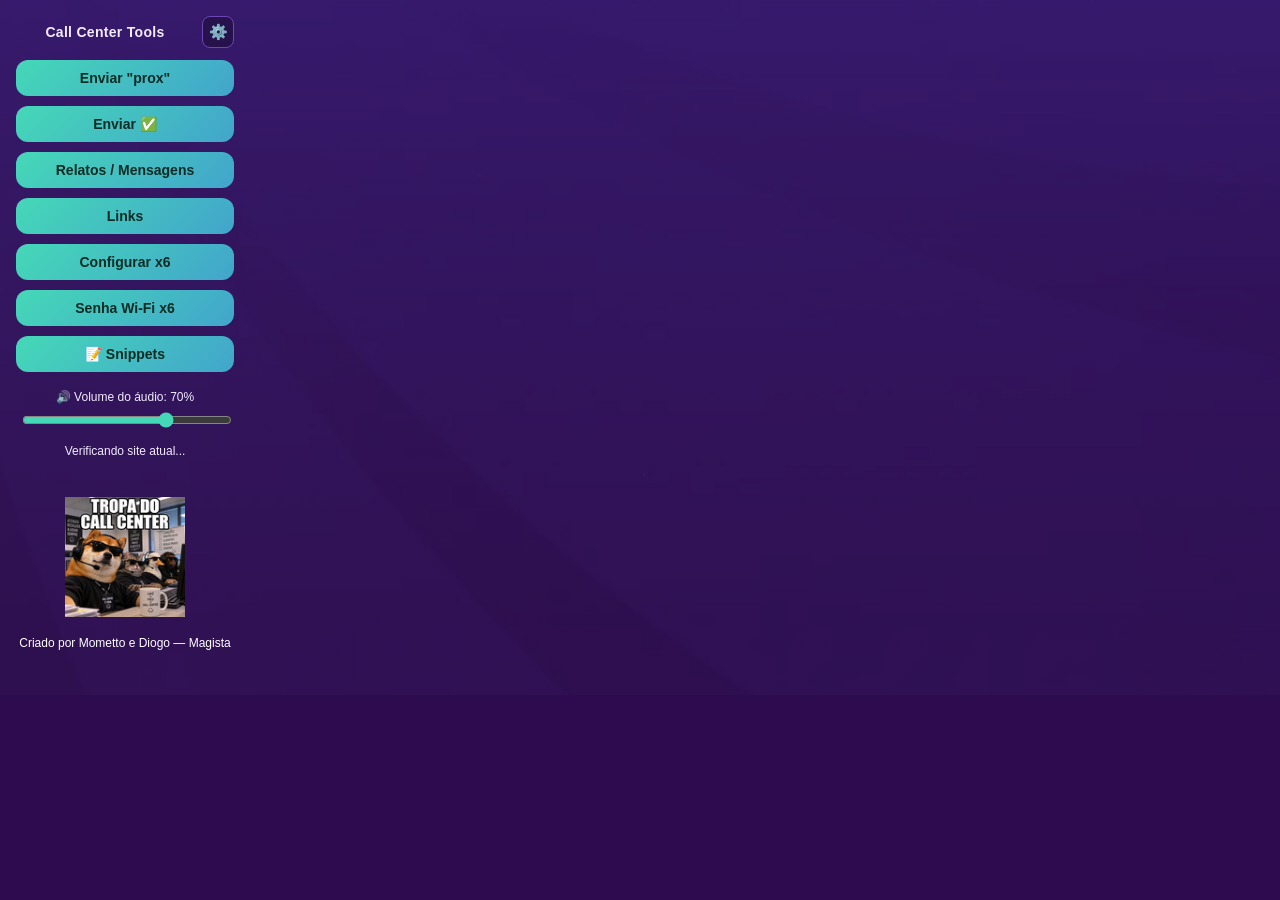
==== popup.html @ 3c9f835d "One commit extension" ====
<!DOCTYPE html>
<html lang="pt-BR">
<head>
<meta charset="UTF-8">
<title>Tropa do Leleo</title>
<link rel="stylesheet" href="styles.css">
<style>
  body{
    margin:0;
    width:250px;
    padding:16px;
    background:
      linear-gradient(rgba(45,11,78,0.78), rgba(45,11,78,0.78)),
      url('assets/background.webp') center center / cover no-repeat,
      var(--bg1);
    font-family: "Segoe UI", Arial, sans-serif;
    color:var(--text);
  }
  h1{
    display:flex;
    align-items:center;
    justify-content:space-between;
    gap:8px;
    font-size:14px;
    margin:0 0 12px;
    text-align:center;
    font-weight:600;
    letter-spacing:.3px;
  }
  h1 .titulo{ flex:1; text-align:center; }
  #btnAbrirConfig{
    width:32px;
    height:32px;
    border-radius:var(--raio-pequeno);
    background:rgba(0,0,0,.28);
    border:1px solid var(--border);
    color:var(--text);
    font-size:15px;
    cursor:pointer;
    margin:0;
    padding:0;
    display:flex;
    align-items:center;
    justify-content:center;
    flex-shrink:0;
  }
  #btnAbrirConfig:hover{ background:var(--accent); color:#08281f; }
  button{
    display:block;
    width:100%;
    padding:10px 12px;
    margin-bottom:10px;
    background:linear-gradient(135deg, var(--btn), var(--btn-hover));
    color:#0c2b23;
    border:none;
    border-radius:var(--raio);
    font-size:14px;
    font-weight:600;
    cursor:pointer;
    transition: filter .15s ease, transform .1s ease;
  }
  button:hover{ filter:brightness(1.08); }
  button:active{ transform: scale(0.98); }
  .volume-box{
    margin-top:2px;
    padding:8px 4px 2px;
  }
  .volume-box label{
    display:block;
    font-size:12px;
    margin-bottom:6px;
    text-align:center;
  }
  #rangeVolume{
    width:100%;
    accent-color:var(--btn);
    cursor:pointer;
  }
  #status{
    font-size:11px;
    text-align:center;
    min-height:14px;
    margin-top:4px;
    opacity:.85;
  }
  /* Cabeçalho das telas internas */
  .cabecalho-tela{
    display:flex;
    align-items:center;
    gap:8px;
    margin-bottom:12px;
    font-size:13px;
    font-weight:600;
  }
  .link-voltar{
    cursor:pointer;
    font-size:14px;
    font-weight:700;
    color:var(--text);
  }
  .link-voltar:hover{ color:var(--accent); }
  /* Tela de configurações */
  .bloco-config{ margin-bottom:14px; }
  .titulo-bloco{
    display:block;
    font-size:12px;
    font-weight:600;
    margin-bottom:8px;
    opacity:.9;
  }
  .modo-cards{ display:flex; gap:6px; }
  .modo-card{
    flex:1;
    margin-bottom:0 !important;
    padding:10px 4px !important;
    background:rgba(0,0,0,.28);
    color:var(--text);
    border:1px solid var(--border);
    border-radius:var(--raio-pequeno);
    font-size:11px;
    font-weight:600;
    display:flex;
    flex-direction:column;
    align-items:center;
    gap:4px;
    transition: background .12s ease, border-color .12s ease;
  }
  .modo-card:hover{ filter:none; background:rgba(255,255,255,.08); }
  .modo-card span{ font-size:10.5px; line-height:1.2; }
  .modo-card.modo-ativo{
    background:var(--accent);
    color:#08281f;
    border-color:var(--accent);
  }
  .modo-dica{
    font-size:10.5px;
    opacity:.75;
    margin-top:6px;
    line-height:1.35;
  }
  .linha-site{
    display:flex;
    align-items:center;
    gap:6px;
    margin-bottom:6px;
  }
  .linha-site .nome-site{
    flex:1;
    font-size:11px;
    white-space:nowrap;
    overflow:hidden;
    text-overflow:ellipsis;
  }
  .linha-site select{
    width:118px;
    padding:5px 4px;
    background:rgba(0,0,0,.28);
    color:var(--text);
    border:1px solid var(--border);
    border-radius:var(--raio-pequeno);
    font-size:10.5px;
    cursor:pointer;
    font-family:inherit;
  }
  .linha-site select:focus{ border-color:var(--accent); }
  footer{
    margin-top:14px;
    text-align:center;
    font-size:10px;
    opacity:.6;
  }
</style>
</head>
<body>
  <h1><span class="titulo">Call Center Tools</span><button id="btnAbrirConfig" type="button" title="Configurações">⚙️</button></h1>

  <!-- ==================== TELA PRINCIPAL ==================== -->
  <div id="tela-principal">
   <button id="btnProx">Enviar "prox"</button>
<button id="btnCheck">Enviar ✅</button>
<button id="btn-menu-relatos-mensagens">Relatos / Mensagens</button>
<button id="btn-menu-links">Links</button>
<button id="btnHuawei">Configurar x6</button>
<button id="btnSenhaWifi">Senha Wi-Fi x6</button>
<button id="btnSnippets">📝 Snippets</button>
<div class="volume-box">
  <label for="rangeVolume">🔊 Volume do áudio: <span id="volumeValor">70%</span></label>
  <input type="range" id="rangeVolume" min="0" max="100" step="5" value="70">
</div>
<div class="volume-box">
  <label id="siteTexto" style="margin-bottom: 4px;">Verificando site atual...</label>
  <button id="btnPermitirSite" class="oculto" style="margin-bottom: 0;">Permitir snippets neste site</button>
  <button id="btnRemoverSite" class="oculto" style="margin-bottom: 0;">Remover snippets deste site</button>
</div>
</div>

  <!-- ==================== TELA DE CONFIGURAÇÕES ==================== -->
  <div id="tela-config" class="oculto">
    <div class="cabecalho-tela">
      <span id="btn-voltar-config" class="link-voltar">⬅ Voltar</span>
      <span>Configurações</span>
    </div>

    <div class="bloco-config">
      <label class="titulo-bloco">Forma de acesso (padrão)</label>
      <div class="modo-cards">
        <button class="modo-card" data-modo="flutuante" type="button">🧩<span>Flutuante</span></button>
        <button class="modo-card" data-modo="lateral" type="button">📐<span>Barra lateral</span></button>
        <button class="modo-card" data-modo="ambos" type="button">🔀<span>Ambos</span></button>
      </div>
      <div id="padraoDica" class="modo-dica"></div>
    </div>

    <div class="bloco-config">
      <label class="titulo-bloco">Forma por site</label>
      <div id="listaModoPorSite"></div>
      <div class="modo-dica">Sites sem regra própria usam o padrão acima. A troca aplica na hora, sem recarregar a página.</div>
    </div>

    <div class="bloco-config">
      <button id="btnResetarPosicao" class="btn-fantasma" type="button" style="margin-bottom:0;">🧭 Restaurar posição do botão</button>
    </div>
  </div>

  <!-- ==================== TELA RELATOS / MENSAGENS ==================== -->
<div id="tela-secundaria" class="oculto">
    <div class="cabecalho-tela">
        <span id="btn-voltar" class="link-voltar">⬅ Voltar</span>
        <span>Escolha a opção:</span>
    </div>
    <button id="btn-relatos">Relatos</button>
    <button id="btn-mensagens">Mensagens</button>
</div>

  <!-- ==================== TELA LINKS ==================== -->
<div id="tela-links" class="oculto">
    <div class="cabecalho-tela">
        <span id="btn-voltar-links" class="link-voltar">⬅ Voltar</span>
        <span>Links:</span>
    </div>
    <div id="lista-links"></div>
</div>

  <div id="status"></div>
<div style="text-align: center; margin: 15px 0;">
    <img src="assets/logo.png" alt="CallCenter Tools" style="max-width: 120px; height: auto;">
</div>
  <div class="footer" style="text-align: center; font-size: 12px; color: #fff;">
    <p>Criado por Mometto e Diogo — Magista</p>
</div>
  <script src="popup.js"></script>
</body>
</html>
---- styles.css ----
/* ==========================================
   Design system compartilhado
   (popup, barra lateral e página de snippets)
   ========================================== */
:root{
  --bg1: #2d0b4e;
  --bg2: #7b2ff7;
  --btn: #45d8b7;
  --btn-hover: #42a5cc;
  --text: #f3ebff;
  --panel: linear-gradient(145deg, #4a2c82, #29154f);
  --border: #6c46b5;
  --accent: #42d3a5;
  --purple: #a88be8;
  --danger: #f87171;
  /* Escala única de cantos: tudo usa o mesmo raio */
  --raio: 12px;
  --raio-pequeno: 8px;
}

*{ box-sizing:border-box; }

/* Classe única para mostrar/esconder (substitui style="display:none" inline) */
.oculto{ display:none !important; }

/* Foco visível padronizado para navegação por teclado */
:focus-visible{
  outline:2px solid var(--accent);
  outline-offset:2px;
}

/* Botão primário compartilhado (verde→ciano) */
.btn-comum{
  display:block;
  width:100%;
  padding:10px 14px;
  margin-bottom:10px;
  background:linear-gradient(135deg, var(--btn), var(--btn-hover));
  color:#0c2b23;
  border:none;
  border-radius:var(--raio);
  font-size:14px;
  font-weight:700;
  cursor:pointer;
  transition: filter .15s ease, transform .1s ease;
}
.btn-comum:hover{ filter:brightness(1.08); }
.btn-comum:active{ transform:scale(0.98); }

/* Botão fantasma (transparente com borda) */
.btn-fantasma{
  background:transparent;
  color:var(--text);
  border:1px solid var(--border);
  border-radius:var(--raio);
  padding:8px 13px;
  font-size:12.5px;
  font-weight:600;
  cursor:pointer;
  transition: all .15s ease;
  white-space:nowrap;
}
.btn-fantasma:hover{
  background:var(--accent);
  color:#08281f;
  border-color:var(--accent);
}
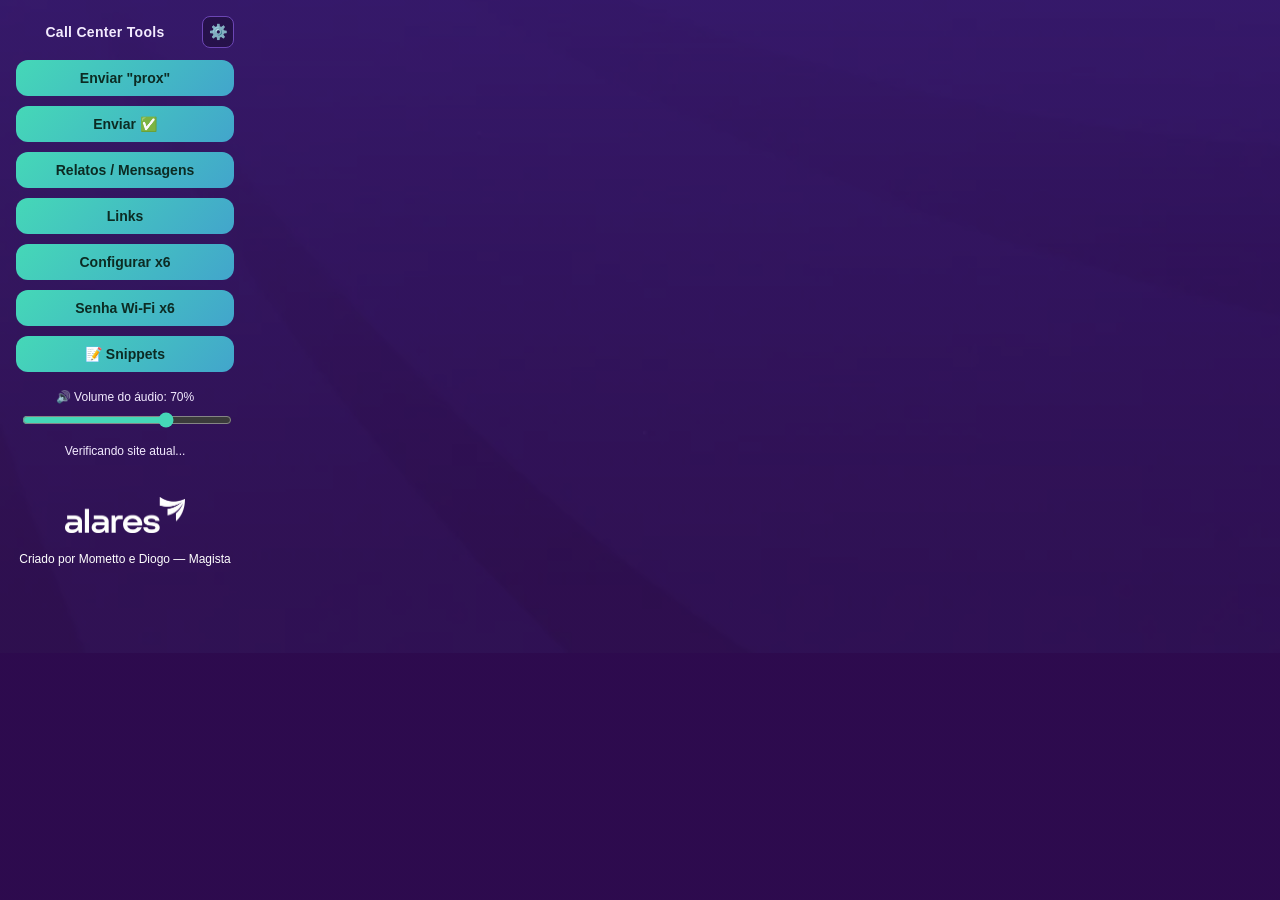
==== commit c2273edd: "v1.19: Modal Senha Wi-Fi X6 via injeção direta, rebranding Alares e ícones novos" ====
--- a/popup.html
+++ b/popup.html
@@ -243,7 +243,7 @@
 
   <div id="status"></div>
 <div style="text-align: center; margin: 15px 0;">
-    <img src="assets/logo.png" alt="CallCenter Tools" style="max-width: 120px; height: auto;">
+    <img src="assets/alares.png" alt="Alares" style="max-width: 120px; height: auto;">
 </div>
   <div class="footer" style="text-align: center; font-size: 12px; color: #fff;">
     <p>Criado por Mometto e Diogo — Magista</p>
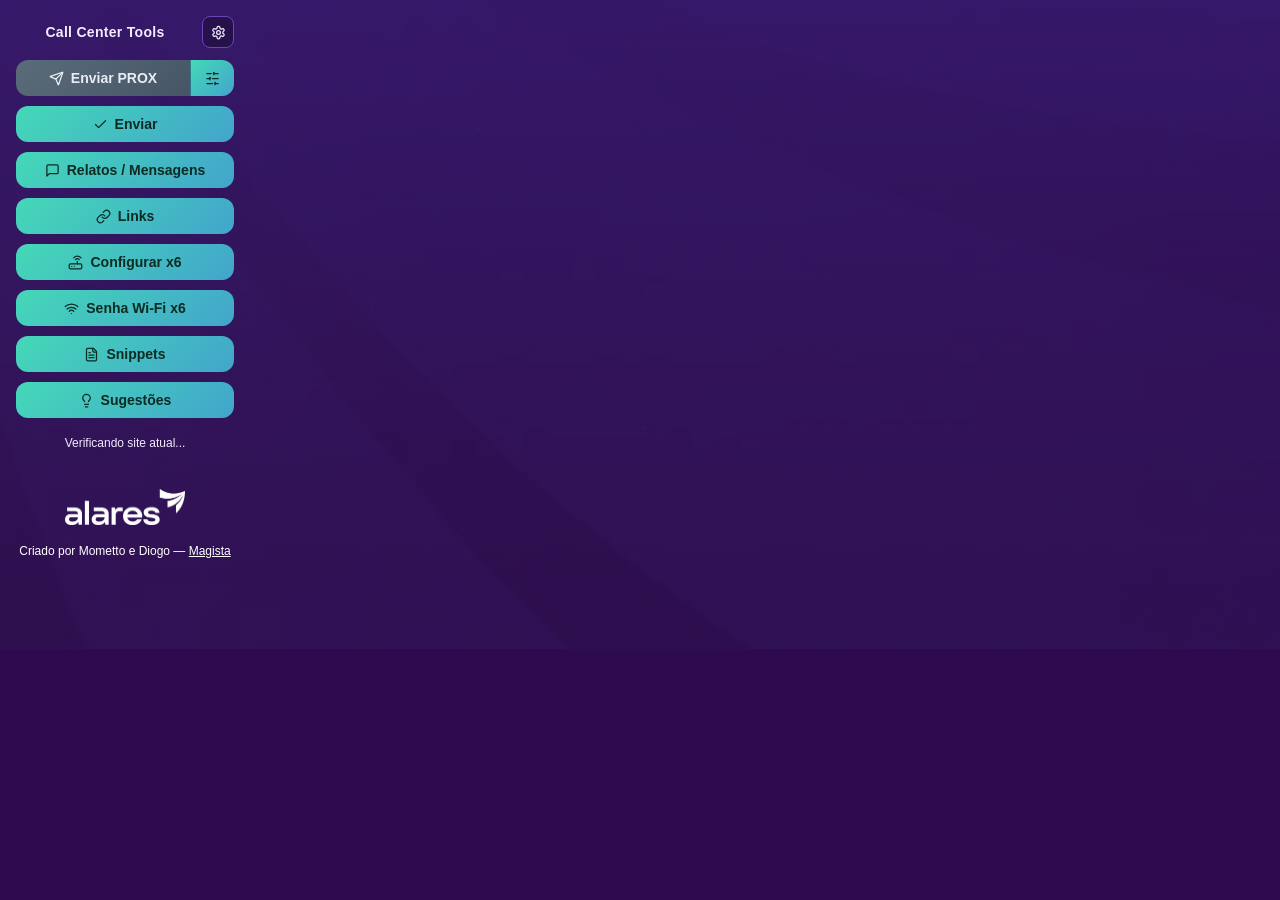
==== commit beabb8dd: "v1.22: reforma de snippets, segurança reforçada" ====
--- a/popup.html
+++ b/popup.html
@@ -45,8 +45,29 @@
     flex-shrink:0;
   }
   #btnAbrirConfig:hover{ background:var(--accent); color:#08281f; }
+  .ico{
+    width:15px;
+    height:15px;
+    flex:0 0 auto;
+    fill:none;
+    stroke:currentColor;
+    stroke-width:2;
+    stroke-linecap:round;
+    stroke-linejoin:round;
+    transition:transform .16s ease;
+  }
+  /* Animações de ícone (mesmas do site: pulse, bounce, fade de entrada) */
+  @keyframes cc-ico-pulse{0%,100%{opacity:1}50%{opacity:.4}}
+  @keyframes cc-ico-bounce{0%,100%{transform:translateY(0)}50%{transform:translateY(-2px)}}
+  @keyframes cc-ent{from{opacity:0;transform:translateY(4px)}to{opacity:1;transform:none}}
+  button:hover .ico{ transform:scale(1.18); }
+  #btnProxEnviar:hover .ico{ animation:cc-ico-bounce .5s ease infinite; }
+  #icoProxOk:not(.oculto){ animation:cc-ico-pulse 2s ease-in-out infinite; }
   button{
-    display:block;
+    display:flex;
+    align-items:center;
+    justify-content:center;
+    gap:7px;
     width:100%;
     padding:10px 12px;
     margin-bottom:10px;
@@ -58,6 +79,7 @@
     font-weight:600;
     cursor:pointer;
     transition: filter .15s ease, transform .1s ease;
+    animation:cc-ent .22s ease both;
   }
   button:hover{ filter:brightness(1.08); }
   button:active{ transform: scale(0.98); }
@@ -93,6 +115,9 @@
     font-weight:600;
   }
   .link-voltar{
+    display:inline-flex;
+    align-items:center;
+    gap:5px;
     cursor:pointer;
     font-size:14px;
     font-weight:700;
@@ -126,6 +151,7 @@
     transition: background .12s ease, border-color .12s ease;
   }
   .modo-card:hover{ filter:none; background:rgba(255,255,255,.08); }
+  .modo-card .ico{ width:16px; height:16px; }
   .modo-card span{ font-size:10.5px; line-height:1.2; }
   .modo-card.modo-ativo{
     background:var(--accent);
@@ -169,24 +195,91 @@
     font-size:10px;
     opacity:.6;
   }
+  /* Botão dividido do PROX (meio a meio: enviar + configuração) */
+  .btn-split{
+    display:flex;
+    width:100%;
+    margin-bottom:10px;
+  }
+  .btn-split button{
+    display:flex;
+    align-items:center;
+    justify-content:center;
+    margin-bottom:0;
+    width:auto;
+    white-space:nowrap;
+    overflow:hidden;
+  }
+  #btnProxEnviar{
+    flex:1;
+    min-width:0;
+    border-radius:var(--raio) 0 0 var(--raio);
+    padding:10px 8px;
+  }
+  #btnProxConfig{
+    width:44px !important;
+    flex-shrink:0;
+    border-radius:0 var(--raio) var(--raio) 0;
+    border-left:1px solid rgba(0,0,0,.3);
+    padding:10px 0;
+    font-size:15px;
+  }
+  #btnProxEnviar[data-conectado="1"]{
+    background:linear-gradient(135deg,#3fb84f,#2c9a3d);
+    color:#06240e;
+  }
+  #btnProxEnviar[data-conectado="0"]{
+    background:linear-gradient(135deg,#5a6b7a,#465666);
+    color:#e7edf2;
+  }
+
+  /* Bloco do som de confirmação (escolha de arquivo) */
+  .som-acoes{ display:flex; gap:6px; }
+  .som-acoes button{ width:auto; flex:1; padding:7px 6px !important; font-size:11.5px !important; margin-bottom:0 !important; }
+  .dica-som{ font-size:10.5px; opacity:.7; margin-top:5px; text-align:center; line-height:1.35; }
 </style>
 </head>
 <body>
-  <h1><span class="titulo">Call Center Tools</span><button id="btnAbrirConfig" type="button" title="Configurações">⚙️</button></h1>
+  <!-- Sprite Lucide (mesmos SVGs do animateicons.in/icons/lucide) — usado via <use> -->
+  <svg width="0" height="0" style="position:absolute" aria-hidden="true"><defs>
+    <symbol id="i-settings" viewBox="0 0 24 24"><path d="M12.22 2h-.44a2 2 0 0 0-2 2v.18a2 2 0 0 1-1 1.73l-.43.25a2 2 0 0 1-2 0l-.15-.08a2 2 0 0 0-2.73.73l-.22.38a2 2 0 0 0 .73 2.73l.15.1a2 2 0 0 1 1 1.72v.51a2 2 0 0 1-1 1.74l-.15.09a2 2 0 0 0-.73 2.73l.22.38a2 2 0 0 0 2.73.73l.15-.08a2 2 0 0 1 2 0l.43.25a2 2 0 0 1 1 1.73V20a2 2 0 0 0 2 2h.44a2 2 0 0 0 2-2v-.18a2 2 0 0 1 1-1.73l.43-.25a2 2 0 0 1 2 0l.15.08a2 2 0 0 0 2.73-.73l.22-.39a2 2 0 0 0-.73-2.73l-.15-.08a2 2 0 0 1-1-1.74v-.5a2 2 0 0 1 1-1.74l.15-.09a2 2 0 0 0 .73-2.73l-.22-.38a2 2 0 0 0-2.73-.73l-.15.08a2 2 0 0 1-2 0l-.43-.25a2 2 0 0 1-1-1.73V4a2 2 0 0 0-2-2z"/><circle cx="12" cy="12" r="3"/></symbol>
+    <symbol id="i-send" viewBox="0 0 24 24"><path d="M14.536 21.686a.5.5 0 0 0 .937-.024l6.5-19a.496.496 0 0 0-.635-.635l-19 6.5a.5.5 0 0 0-.024.937l7.93 3.18a2 2 0 0 1 1.112 1.11z"/><path d="m21.854 2.147-10.94 10.939"/></symbol>
+    <symbol id="i-sliders" viewBox="0 0 24 24"><line x1="21" x2="14" y1="4" y2="4"/><line x1="10" x2="3" y1="4" y2="4"/><line x1="21" x2="12" y1="12" y2="12"/><line x1="8" x2="3" y1="12" y2="12"/><line x1="21" x2="16" y1="20" y2="20"/><line x1="12" x2="3" y1="20" y2="20"/><line x1="14" x2="14" y1="2" y2="6"/><line x1="8" x2="8" y1="10" y2="14"/><line x1="16" x2="16" y1="18" y2="22"/></symbol>
+    <symbol id="i-check" viewBox="0 0 24 24"><path d="M20 6 9 17l-5-5"/></symbol>
+    <symbol id="i-check-circle" viewBox="0 0 24 24"><circle cx="12" cy="12" r="10"/><path d="m9 12 2 2 4-4"/></symbol>
+    <symbol id="i-message" viewBox="0 0 24 24"><path d="M21 15a2 2 0 0 1-2 2H7l-4 4V5a2 2 0 0 1 2-2h14a2 2 0 0 1 2 2z"/></symbol>
+    <symbol id="i-message-circle" viewBox="0 0 24 24"><path d="M7.9 20A9 9 0 1 0 4 16.1L2 22Z"/></symbol>
+    <symbol id="i-link" viewBox="0 0 24 24"><path d="M10 13a5 5 0 0 0 7.54.54l3-3a5 5 0 0 0-7.07-7.07l-1.72 1.71"/><path d="M14 11a5 5 0 0 0-7.54-.54l-3 3a5 5 0 0 0 7.07 7.07l1.71-1.71"/></symbol>
+    <symbol id="i-router" viewBox="0 0 24 24"><rect width="20" height="8" x="2" y="14" rx="2"/><path d="M6.01 18H6"/><path d="M10.01 18H10"/><path d="M15 10v4"/><path d="M17.84 7.17a4 4 0 0 0-5.66 0"/><path d="M20.66 4.34a8 8 0 0 0-11.31 0"/></symbol>
+    <symbol id="i-wifi" viewBox="0 0 24 24"><path d="M12 20h.01"/><path d="M2 8.82a15 15 0 0 1 20 0"/><path d="M5 12.859a10 10 0 0 1 14 0"/><path d="M8.5 16.429a5 5 0 0 1 7 0"/></symbol>
+    <symbol id="i-file" viewBox="0 0 24 24"><path d="M15 2H6a2 2 0 0 0-2 2v16a2 2 0 0 0 2 2h12a2 2 0 0 0 2-2V7Z"/><path d="M14 2v4a2 2 0 0 0 2 2h4"/><path d="M10 9H8"/><path d="M16 13H8"/><path d="M16 17H8"/></symbol>
+    <symbol id="i-volume" viewBox="0 0 24 24"><path d="M11 4.702a.705.705 0 0 0-1.203-.498L6.413 7.587A1.4 1.4 0 0 1 5.416 8H3a1 1 0 0 0-1 1v6a1 1 0 0 0 1 1h2.416a1.4 1.4 0 0 1 .997.413l3.383 3.384A.705.705 0 0 0 11 19.298z"/><path d="M16 9a5 5 0 0 1 0 6"/><path d="M19.364 18.364a9 9 0 0 0 0-12.728"/></symbol>
+    <symbol id="i-arrow-left" viewBox="0 0 24 24"><path d="m12 19-7-7 7-7"/><path d="M19 12H5"/></symbol>
+    <symbol id="i-puzzle" viewBox="0 0 24 24"><path d="M15.39 4.39a1 1 0 0 0 1.68-.474 2.5 2.5 0 1 1 3.014 3.015 1 1 0 0 0-.474 1.68l1.683 1.682a2.414 2.414 0 0 1 0 3.414L19.61 15.39a1 1 0 0 1-1.68-.474 2.5 2.5 0 1 0-3.014 3.015 1 1 0 0 1 .474 1.68l-1.683 1.682a2.414 2.414 0 0 1-3.414 0L8.61 19.61a1 1 0 0 0-1.68.474 2.5 2.5 0 1 1-3.014-3.015 1 1 0 0 0 .474-1.68l-1.683-1.682a2.414 2.414 0 0 1 0-3.414L4.39 8.61a1 1 0 0 1 1.68.474 2.5 2.5 0 1 0 3.014-3.015 1 1 0 0 1-.474-1.68l1.683-1.682a2.414 2.414 0 0 1 3.414 0z"/></symbol>
+    <symbol id="i-panel" viewBox="0 0 24 24"><rect width="18" height="18" x="3" y="3" rx="2"/><path d="M15 3v18"/></symbol>
+    <symbol id="i-grid" viewBox="0 0 24 24"><rect width="7" height="7" x="3" y="3" rx="1"/><rect width="7" height="7" x="14" y="3" rx="1"/><rect width="7" height="7" x="14" y="14" rx="1"/><rect width="7" height="7" x="3" y="14" rx="1"/></symbol>
+    <symbol id="i-crosshair" viewBox="0 0 24 24"><circle cx="12" cy="12" r="10"/><line x1="22" x2="18" y1="12" y2="12"/><line x1="6" x2="2" y1="12" y2="12"/><line x1="12" x2="12" y1="6" y2="2"/><line x1="12" x2="12" y1="22" y2="18"/></symbol>
+    <symbol id="i-clipboard" viewBox="0 0 24 24"><rect width="8" height="4" x="8" y="2" rx="1" ry="1"/><path d="M16 4h2a2 2 0 0 1 2 2v14a2 2 0 0 1-2 2H6a2 2 0 0 1-2-2V6a2 2 0 0 1 2-2h2"/><path d="M12 11h4"/><path d="M12 16h4"/><path d="M8 11h.01"/><path d="M8 16h.01"/></symbol>
+    <symbol id="i-users" viewBox="0 0 24 24"><path d="M16 21v-2a4 4 0 0 0-4-4H6a4 4 0 0 0-4 4v2"/><circle cx="9" cy="7" r="4"/><path d="M22 21v-2a4 4 0 0 0-3-3.87"/><path d="M16 3.13a4 4 0 0 1 0 7.75"/></symbol>
+    <symbol id="i-lightbulb" viewBox="0 0 24 24"><path d="M15 14c.2-1 .7-1.7 1.5-2.5 1-.9 1.5-2.2 1.5-3.5A6 6 0 0 0 6 8c0 1 .2 2.2 1.5 3.5.7.7 1.3 1.5 1.5 2.5"/><path d="M9 18h6"/><path d="M10 22h4"/></symbol>
+    <symbol id="i-music" viewBox="0 0 24 24"><path d="M9 18V5l12-2v13"/><circle cx="6" cy="18" r="3"/><circle cx="18" cy="16" r="3"/></symbol>
+  </defs></svg>
+
+  <h1><span class="titulo">Call Center Tools</span><button id="btnAbrirConfig" type="button" title="Configurações"><svg class="ico" aria-hidden="true"><use href="#i-settings"/></svg></button></h1>
 
   <!-- ==================== TELA PRINCIPAL ==================== -->
   <div id="tela-principal">
-   <button id="btnProx">Enviar "prox"</button>
-<button id="btnCheck">Enviar ✅</button>
-<button id="btn-menu-relatos-mensagens">Relatos / Mensagens</button>
-<button id="btn-menu-links">Links</button>
-<button id="btnHuawei">Configurar x6</button>
-<button id="btnSenhaWifi">Senha Wi-Fi x6</button>
-<button id="btnSnippets">📝 Snippets</button>
-<div class="volume-box">
-  <label for="rangeVolume">🔊 Volume do áudio: <span id="volumeValor">70%</span></label>
-  <input type="range" id="rangeVolume" min="0" max="100" step="5" value="70">
-</div>
+   <div class="btn-split" id="btnProxSplit">
+     <button id="btnProxEnviar" type="button" data-conectado="0" title="Enviar PROX no grupo do WhatsApp"><svg class="ico" aria-hidden="true"><use href="#i-send"/></svg><span id="lblProxEnviar">Enviar PROX</span><svg class="ico oculto" id="icoProxOk" aria-hidden="true"><use href="#i-check"/></svg></button>
+     <button id="btnProxConfig" type="button" title="Configurar o PROX (conexão e grupo)"><svg class="ico" aria-hidden="true"><use href="#i-sliders"/></svg></button>
+    </div>
+  <button id="btnCheck"><svg class="ico" aria-hidden="true"><use href="#i-check"/></svg>Enviar</button>
+<button id="btn-menu-relatos-mensagens"><svg class="ico" aria-hidden="true"><use href="#i-message"/></svg>Relatos / Mensagens</button>
+<button id="btn-menu-links"><svg class="ico" aria-hidden="true"><use href="#i-link"/></svg>Links</button>
+<button id="btnHuawei"><svg class="ico" aria-hidden="true"><use href="#i-router"/></svg>Configurar x6</button>
+<button id="btnSenhaWifi"><svg class="ico" aria-hidden="true"><use href="#i-wifi"/></svg>Senha Wi-Fi x6</button>
+<button id="btnSnippets"><svg class="ico" aria-hidden="true"><use href="#i-file"/></svg>Snippets</button>
+<button id="btnSugestoes"><svg class="ico" aria-hidden="true"><use href="#i-lightbulb"/></svg>Sugestões</button>
 <div class="volume-box">
   <label id="siteTexto" style="margin-bottom: 4px;">Verificando site atual...</label>
   <button id="btnPermitirSite" class="oculto" style="margin-bottom: 0;">Permitir snippets neste site</button>
@@ -197,18 +290,36 @@
   <!-- ==================== TELA DE CONFIGURAÇÕES ==================== -->
   <div id="tela-config" class="oculto">
     <div class="cabecalho-tela">
-      <span id="btn-voltar-config" class="link-voltar">⬅ Voltar</span>
+      <span id="btn-voltar-config" class="link-voltar"><svg class="ico" aria-hidden="true"><use href="#i-arrow-left"/></svg>Voltar</span>
       <span>Configurações</span>
     </div>
 
     <div class="bloco-config">
       <label class="titulo-bloco">Forma de acesso (padrão)</label>
       <div class="modo-cards">
-        <button class="modo-card" data-modo="flutuante" type="button">🧩<span>Flutuante</span></button>
-        <button class="modo-card" data-modo="lateral" type="button">📐<span>Barra lateral</span></button>
-        <button class="modo-card" data-modo="ambos" type="button">🔀<span>Ambos</span></button>
+        <button class="modo-card" data-modo="flutuante" type="button"><svg class="ico" aria-hidden="true"><use href="#i-puzzle"/></svg><span>Flutuante</span></button>
+        <button class="modo-card" data-modo="lateral" type="button"><svg class="ico" aria-hidden="true"><use href="#i-panel"/></svg><span>Barra lateral</span></button>
+        <button class="modo-card" data-modo="ambos" type="button"><svg class="ico" aria-hidden="true"><use href="#i-grid"/></svg><span>Ambos</span></button>
       </div>
       <div id="padraoDica" class="modo-dica"></div>
+    </div>
+
+    <div class="bloco-config">
+      <label class="titulo-bloco">Volume e som</label>
+      <div class="volume-box">
+        <label for="rangeVolume" title="Volume dos áudios dos snippets e do som de confirmação quando um comando é usado no chat"><svg class="ico" aria-hidden="true" style="vertical-align:-2px"><use href="#i-volume"/></svg> Volume dos sons: <span id="volumeValor">70%</span></label>
+        <input type="range" id="rangeVolume" min="0" max="100" step="5" value="70">
+      </div>
+      <div class="volume-box">
+        <label id="somLabel" title="Som tocado quando um comando é usado no chat — o padrão é um 'ding' gerado na hora; você pode escolher o seu arquivo"><svg class="ico" aria-hidden="true" style="vertical-align:-2px"><use href="#i-music"/></svg> Som de confirmação: <span id="somValor">padrão</span></label>
+        <div class="som-acoes">
+          <button id="btnEscolherSom" type="button" title="Escolher um arquivo de som (MP3, WAV ou OGG) guardado só neste navegador">Trocar…</button>
+          <button id="btnOuvirSom" type="button" title="Ouvir o som atual no volume escolhido">Ouvir</button>
+          <button id="btnSomPadrao" type="button" class="oculto" title="Voltar para o som padrão da extensão">Padrão</button>
+        </div>
+        <input type="file" id="inputSom" accept="audio/*,.mp3,.wav,.ogg,.m4a,.aac,.webm" style="display:none;">
+        <div class="dica-som">MP3, WAV ou OGG até 500 KB — guardado só neste navegador, nunca sai dele.</div>
+      </div>
     </div>
 
     <div class="bloco-config">
@@ -218,14 +329,14 @@
     </div>
 
     <div class="bloco-config">
-      <button id="btnResetarPosicao" class="btn-fantasma" type="button" style="margin-bottom:0;">🧭 Restaurar posição do botão</button>
+      <button id="btnResetarPosicao" class="btn-fantasma" type="button" style="margin-bottom:0;"><svg class="ico" aria-hidden="true"><use href="#i-crosshair"/></svg>Restaurar posição do botão</button>
     </div>
   </div>
 
   <!-- ==================== TELA RELATOS / MENSAGENS ==================== -->
 <div id="tela-secundaria" class="oculto">
     <div class="cabecalho-tela">
-        <span id="btn-voltar" class="link-voltar">⬅ Voltar</span>
+        <span id="btn-voltar" class="link-voltar"><svg class="ico" aria-hidden="true"><use href="#i-arrow-left"/></svg>Voltar</span>
         <span>Escolha a opção:</span>
     </div>
     <button id="btn-relatos">Relatos</button>
@@ -235,7 +346,7 @@
   <!-- ==================== TELA LINKS ==================== -->
 <div id="tela-links" class="oculto">
     <div class="cabecalho-tela">
-        <span id="btn-voltar-links" class="link-voltar">⬅ Voltar</span>
+        <span id="btn-voltar-links" class="link-voltar"><svg class="ico" aria-hidden="true"><use href="#i-arrow-left"/></svg>Voltar</span>
         <span>Links:</span>
     </div>
     <div id="lista-links"></div>
@@ -243,10 +354,12 @@
 
   <div id="status"></div>
 <div style="text-align: center; margin: 15px 0;">
-    <img src="assets/alares.png" alt="Alares" style="max-width: 120px; height: auto;">
+    <a href="https://www.alaresinternet.com.br/" target="_blank" rel="noopener noreferrer" title="Acessar o site da Alares">
+      <img src="assets/alares.png" alt="Alares" style="max-width: 120px; height: auto;">
+    </a>
 </div>
   <div class="footer" style="text-align: center; font-size: 12px; color: #fff;">
-    <p>Criado por Mometto e Diogo — Magista</p>
+    <p>Criado por Mometto e Diogo — <a href="https://www.magista.dev/" target="_blank" rel="noopener noreferrer" style="color:#fff;">Magista</a></p>
 </div>
   <script src="popup.js"></script>
 </body>
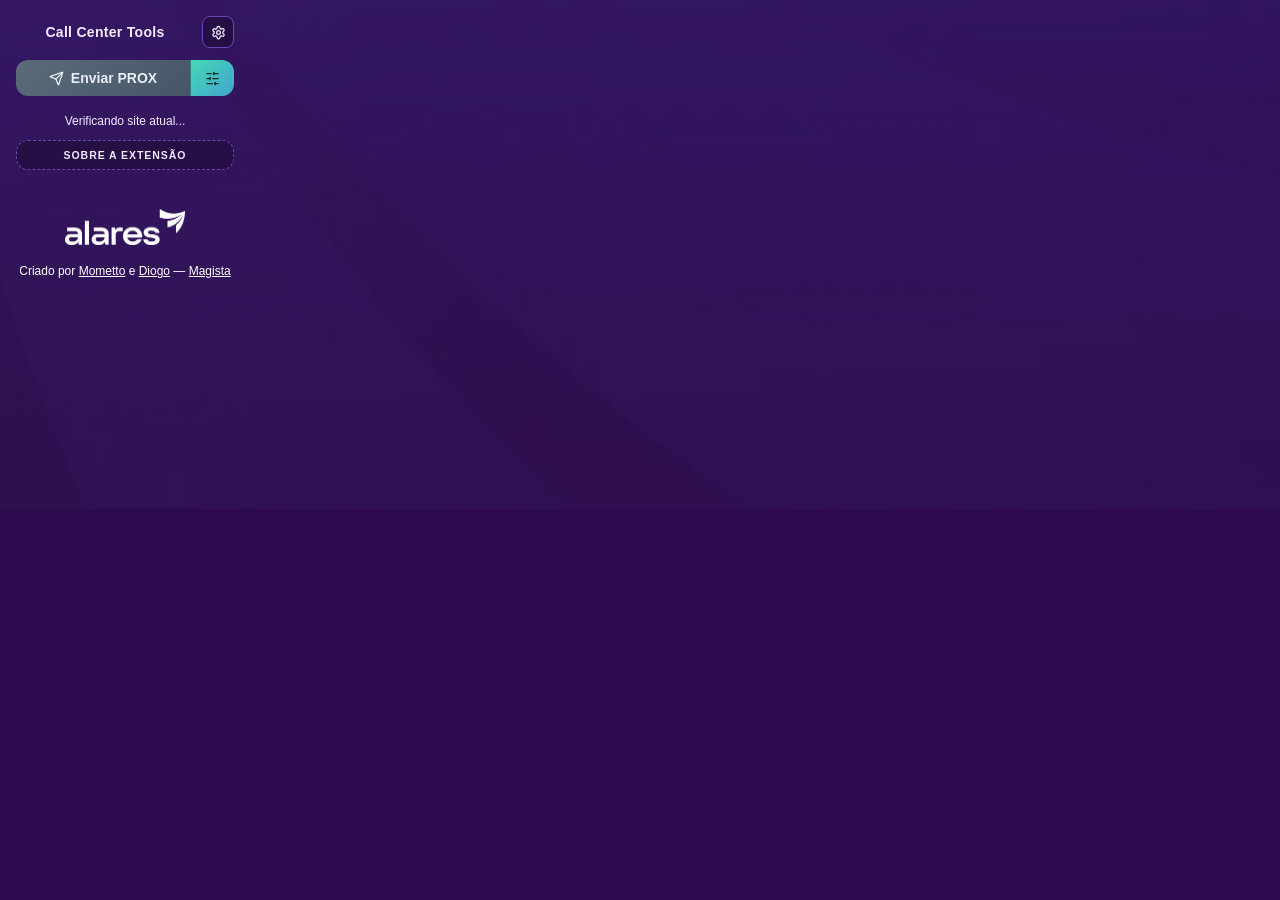
==== commit a33c19b1: "v1.25: site institucional, personalização em modal e botão Sobre na popup" ====
--- a/popup.html
+++ b/popup.html
@@ -83,6 +83,17 @@
   }
   button:hover{ filter:brightness(1.08); }
   button:active{ transform: scale(0.98); }
+  .btn-sobre{
+    display:flex;align-items:center;justify-content:center;
+    width:100%;margin:6px 0 10px;padding:8px 12px;
+    background:rgba(0,0,0,.26);color:var(--text);
+    border:1px dashed var(--border);border-radius:var(--raio);
+    font-size:10.5px;font-weight:700;letter-spacing:.09em;text-transform:uppercase;
+    text-align:center;text-decoration:none;
+    transition:background .15s ease,color .15s ease,border-color .15s ease;
+    animation:cc-ent .22s ease both;
+  }
+  .btn-sobre:hover{ background:var(--accent);color:#08281f;border-color:var(--accent);text-decoration:none; }
   .volume-box{
     margin-top:2px;
     padding:8px 4px 2px;
@@ -237,6 +248,111 @@
   .som-acoes{ display:flex; gap:6px; }
   .som-acoes button{ width:auto; flex:1; padding:7px 6px !important; font-size:11.5px !important; margin-bottom:0 !important; }
   .dica-som{ font-size:10.5px; opacity:.7; margin-top:5px; text-align:center; line-height:1.35; }
+
+  /* ---------- Painel admin: portão de senha ---------- */
+  .gate-box{
+    display:flex; flex-direction:column; align-items:center; gap:8px;
+    padding:14px 10px; background:rgba(0,0,0,.28);
+    border:1px solid var(--border); border-radius:var(--raio-pequeno);
+  }
+  .gate-ico{ width:22px; height:22px; opacity:.8; }
+  .gate-texto{ margin:0; font-size:11.5px; text-align:center; opacity:.85; line-height:1.4; }
+  #admin-senha{
+    width:100%; box-sizing:border-box; padding:8px 10px;
+    background:rgba(0,0,0,.35); color:var(--text);
+    border:1px solid var(--border); border-radius:var(--raio-pequeno);
+    font-size:13px; font-family:inherit;
+  }
+  #admin-senha:focus{ outline:none; border-color:var(--accent); }
+  #btn-admin-entrar{ margin-bottom:0; }
+  .gate-erro{ margin:0; font-size:11px; color:#ff8f8f; text-align:center; }
+
+  /* ---------- Painel admin: linhas de botões ---------- */
+  .admin-item{
+    background:rgba(0,0,0,.22); border:1px solid var(--border);
+    border-radius:var(--raio-pequeno); padding:6px 8px; margin-bottom:8px;
+  }
+  .admin-linha-topo{ display:flex; align-items:center; gap:5px; }
+  .admin-ico-btn{
+    width:26px; height:26px; min-width:26px; padding:0 !important; margin:0 !important;
+    background:rgba(0,0,0,.3); color:var(--text); border:1px solid var(--border);
+    border-radius:6px; display:flex; align-items:center; justify-content:center;
+    animation:none !important;
+  }
+  .admin-ico-btn:hover{ background:var(--accent); color:#08281f; filter:none; }
+  .admin-ico-btn .ico{ width:13px; height:13px; }
+  .admin-ico-btn[disabled]{ opacity:.35; cursor:default; }
+  .admin-ico-btn[disabled]:hover{ background:rgba(0,0,0,.3); color:var(--text); }
+  .admin-nome{ flex:1; min-width:0; font-size:12px; font-weight:600; white-space:nowrap; overflow:hidden; text-overflow:ellipsis; }
+  .admin-tipo{ font-size:9.5px; opacity:.65; text-transform:uppercase; letter-spacing:.4px; }
+  .admin-oculto .admin-nome, .admin-oculto .admin-ico-prev{ opacity:.4; }
+  .admin-ico-prev{ width:15px; height:15px; flex:0 0 auto; fill:none; stroke:currentColor; stroke-width:2; stroke-linecap:round; stroke-linejoin:round; }
+
+  /* Formulário de edição de um botão */
+  .admin-form{ margin-top:8px; padding-top:8px; border-top:1px dashed var(--border); display:flex; flex-direction:column; gap:6px; }
+  .admin-campo{ display:flex; flex-direction:column; gap:3px; }
+  .admin-campo label{ font-size:10px; opacity:.75; }
+  .admin-campo input, .admin-campo select{
+    width:100%; box-sizing:border-box; padding:5px 6px;
+    background:rgba(0,0,0,.35); color:var(--text);
+    border:1px solid var(--border); border-radius:6px;
+    font-size:11.5px; font-family:inherit;
+  }
+  .admin-campo input:focus, .admin-campo select:focus{ outline:none; border-color:var(--accent); }
+  .admin-item-link{
+    display:flex; align-items:center; gap:4px; margin-bottom:4px;
+    background:rgba(0,0,0,.25); border:1px solid var(--border);
+    border-radius:6px; padding:3px 4px;
+  }
+  .admin-item-link input{ flex:1; min-width:0; padding:3px 5px; background:rgba(0,0,0,.35); color:var(--text); border:1px solid var(--border); border-radius:4px; font-size:11px; font-family:inherit; }
+  .admin-item-link input.admin-inp-url{ flex:1.4; }
+  .admin-item-link .admin-ico-btn{ width:22px; height:22px; min-width:22px; }
+  .admin-add-item{ margin-bottom:0 !important; padding:5px 8px !important; font-size:11px !important; background:rgba(0,0,0,.3) !important; color:var(--text) !important; border:1px dashed var(--border) !important; }
+  .admin-rodape{ display:flex; gap:6px; margin-top:10px; }
+  .admin-rodape button{ flex:1; padding:7px 4px !important; font-size:11px !important; }
+
+  /* ---------- Modal do admin (personalização) ---------- */
+  .modal-overlay{
+    position:fixed; inset:0; z-index:60;
+    display:flex; align-items:center; justify-content:center;
+    padding:12px;
+    background:rgba(10,4,22,.74);
+    backdrop-filter:blur(3px);
+    -webkit-backdrop-filter:blur(3px);
+    animation:cc-modal-fade .18s ease both;
+  }
+  .modal-caixa{
+    display:flex; flex-direction:column;
+    width:100%; max-width:330px; max-height:calc(100vh - 24px);
+    background:var(--panel);
+    border:1px solid var(--border);
+    border-radius:var(--raio);
+    box-shadow:0 18px 44px rgba(0,0,0,.55);
+    overflow:hidden;
+    animation:cc-modal-sobe .22s ease both;
+  }
+  .modal-topo{
+    display:flex; align-items:center; gap:8px;
+    padding:10px 12px;
+    background:rgba(0,0,0,.22);
+    border-bottom:1px solid var(--border);
+    font-size:13px; font-weight:700;
+  }
+  .modal-topo .ico{ width:15px; height:15px; opacity:.9; }
+  #modal-admin-titulo{ flex:1; min-width:0; white-space:nowrap; overflow:hidden; text-overflow:ellipsis; }
+  .modal-x{
+    width:26px; height:26px; min-width:26px; padding:0 !important; margin:0 !important;
+    background:rgba(0,0,0,.3); color:var(--text); border:1px solid var(--border);
+    border-radius:var(--raio-pequeno); cursor:pointer;
+    display:flex; align-items:center; justify-content:center;
+    animation:none !important;
+    transition:background .15s ease, color .15s ease, border-color .15s ease;
+  }
+  .modal-x:hover{ background:var(--accent); color:#08281f; border-color:var(--accent); filter:none; }
+  .modal-x .ico{ width:13px; height:13px; }
+  .modal-corpo{ padding:12px; overflow-y:auto; }
+  @keyframes cc-modal-fade{ from{opacity:0} to{opacity:1} }
+  @keyframes cc-modal-sobe{ from{opacity:0; transform:translateY(10px) scale(.98)} to{opacity:1; transform:none} }
 </style>
 </head>
 <body>
@@ -258,11 +374,20 @@
     <symbol id="i-puzzle" viewBox="0 0 24 24"><path d="M15.39 4.39a1 1 0 0 0 1.68-.474 2.5 2.5 0 1 1 3.014 3.015 1 1 0 0 0-.474 1.68l1.683 1.682a2.414 2.414 0 0 1 0 3.414L19.61 15.39a1 1 0 0 1-1.68-.474 2.5 2.5 0 1 0-3.014 3.015 1 1 0 0 1 .474 1.68l-1.683 1.682a2.414 2.414 0 0 1-3.414 0L8.61 19.61a1 1 0 0 0-1.68.474 2.5 2.5 0 1 1-3.014-3.015 1 1 0 0 0 .474-1.68l-1.683-1.682a2.414 2.414 0 0 1 0-3.414L4.39 8.61a1 1 0 0 1 1.68.474 2.5 2.5 0 1 0 3.014-3.015 1 1 0 0 1-.474-1.68l1.683-1.682a2.414 2.414 0 0 1 3.414 0z"/></symbol>
     <symbol id="i-panel" viewBox="0 0 24 24"><rect width="18" height="18" x="3" y="3" rx="2"/><path d="M15 3v18"/></symbol>
     <symbol id="i-grid" viewBox="0 0 24 24"><rect width="7" height="7" x="3" y="3" rx="1"/><rect width="7" height="7" x="14" y="3" rx="1"/><rect width="7" height="7" x="14" y="14" rx="1"/><rect width="7" height="7" x="3" y="14" rx="1"/></symbol>
+    <symbol id="i-eye-off" viewBox="0 0 24 24"><path d="M10.733 5.076a10.744 10.744 0 0 1 11.205 6.575 1 1 0 0 1 0 .696 10.747 10.747 0 0 1-1.444 2.49"/><path d="M14.084 14.158a3 3 0 0 1-4.242-4.242"/><path d="M17.479 17.499a10.75 10.75 0 0 1-15.417-5.151 1 1 0 0 1 0-.696 10.75 10.75 0 0 1 4.446-5.143"/><path d="m2 2 20 20"/></symbol>
     <symbol id="i-crosshair" viewBox="0 0 24 24"><circle cx="12" cy="12" r="10"/><line x1="22" x2="18" y1="12" y2="12"/><line x1="6" x2="2" y1="12" y2="12"/><line x1="12" x2="12" y1="6" y2="2"/><line x1="12" x2="12" y1="22" y2="18"/></symbol>
     <symbol id="i-clipboard" viewBox="0 0 24 24"><rect width="8" height="4" x="8" y="2" rx="1" ry="1"/><path d="M16 4h2a2 2 0 0 1 2 2v14a2 2 0 0 1-2 2H6a2 2 0 0 1-2-2V6a2 2 0 0 1 2-2h2"/><path d="M12 11h4"/><path d="M12 16h4"/><path d="M8 11h.01"/><path d="M8 16h.01"/></symbol>
     <symbol id="i-users" viewBox="0 0 24 24"><path d="M16 21v-2a4 4 0 0 0-4-4H6a4 4 0 0 0-4 4v2"/><circle cx="9" cy="7" r="4"/><path d="M22 21v-2a4 4 0 0 0-3-3.87"/><path d="M16 3.13a4 4 0 0 1 0 7.75"/></symbol>
     <symbol id="i-lightbulb" viewBox="0 0 24 24"><path d="M15 14c.2-1 .7-1.7 1.5-2.5 1-.9 1.5-2.2 1.5-3.5A6 6 0 0 0 6 8c0 1 .2 2.2 1.5 3.5.7.7 1.3 1.5 1.5 2.5"/><path d="M9 18h6"/><path d="M10 22h4"/></symbol>
     <symbol id="i-music" viewBox="0 0 24 24"><path d="M9 18V5l12-2v13"/><circle cx="6" cy="18" r="3"/><circle cx="18" cy="16" r="3"/></symbol>
+    <symbol id="i-eye" viewBox="0 0 24 24"><path d="M2.062 12.348a1 1 0 0 1 0-.696 10.75 10.75 0 0 1 19.876 0 1 1 0 0 1 0 .696 10.75 10.75 0 0 1-19.876 0"/><circle cx="12" cy="12" r="3"/></symbol>
+    <symbol id="i-pencil" viewBox="0 0 24 24"><path d="M21.174 6.812a1 1 0 0 0-3.986-3.987L3.842 16.174a2 2 0 0 0-.5.83l-1.321 4.352a.5.5 0 0 0 .623.622l4.353-1.32a2 2 0 0 0 .83-.497z"/><path d="m15 5 4 4"/></symbol>
+    <symbol id="i-trash" viewBox="0 0 24 24"><path d="M3 6h18"/><path d="M19 6v14c0 1-1 2-2 2H7c-1 0-2-1-2-2V6"/><path d="M8 6V4c0-1 1-2 2-2h4c1 0 2 1 2 2v2"/><line x1="10" x2="10" y1="11" y2="17"/><line x1="14" x2="14" y1="11" y2="17"/></symbol>
+    <symbol id="i-cima" viewBox="0 0 24 24"><path d="m5 12 7-7 7 7"/><path d="M12 19V5"/></symbol>
+    <symbol id="i-baixo" viewBox="0 0 24 24"><path d="M12 5v14"/><path d="m19 12-7 7-7-7"/></symbol>
+    <symbol id="i-plus" viewBox="0 0 24 24"><path d="M5 12h14"/><path d="M12 5v14"/></symbol>
+    <symbol id="i-lock" viewBox="0 0 24 24"><rect width="18" height="11" x="3" y="11" rx="2" ry="2"/><path d="M7 11V7a5 5 0 0 1 10 0v4"/></symbol>
+    <symbol id="i-x" viewBox="0 0 24 24"><path d="M18 6 6 18"/><path d="m6 6 12 12"/></symbol>
   </defs></svg>
 
   <h1><span class="titulo">Call Center Tools</span><button id="btnAbrirConfig" type="button" title="Configurações"><svg class="ico" aria-hidden="true"><use href="#i-settings"/></svg></button></h1>
@@ -273,18 +398,15 @@
      <button id="btnProxEnviar" type="button" data-conectado="0" title="Enviar PROX no grupo do WhatsApp"><svg class="ico" aria-hidden="true"><use href="#i-send"/></svg><span id="lblProxEnviar">Enviar PROX</span><svg class="ico oculto" id="icoProxOk" aria-hidden="true"><use href="#i-check"/></svg></button>
      <button id="btnProxConfig" type="button" title="Configurar o PROX (conexão e grupo)"><svg class="ico" aria-hidden="true"><use href="#i-sliders"/></svg></button>
     </div>
-  <button id="btnCheck"><svg class="ico" aria-hidden="true"><use href="#i-check"/></svg>Enviar</button>
-<button id="btn-menu-relatos-mensagens"><svg class="ico" aria-hidden="true"><use href="#i-message"/></svg>Relatos / Mensagens</button>
-<button id="btn-menu-links"><svg class="ico" aria-hidden="true"><use href="#i-link"/></svg>Links</button>
-<button id="btnHuawei"><svg class="ico" aria-hidden="true"><use href="#i-router"/></svg>Configurar x6</button>
-<button id="btnSenhaWifi"><svg class="ico" aria-hidden="true"><use href="#i-wifi"/></svg>Senha Wi-Fi x6</button>
-<button id="btnSnippets"><svg class="ico" aria-hidden="true"><use href="#i-file"/></svg>Snippets</button>
-<button id="btnSugestoes"><svg class="ico" aria-hidden="true"><use href="#i-lightbulb"/></svg>Sugestões</button>
+  <!-- Botões da tela principal: montados pelo popup.js na ordem/visibilidade
+       definidas no painel do admin (chrome.storage ccTools_uiCustom) -->
+  <div id="lista-botoes"></div>
 <div class="volume-box">
   <label id="siteTexto" style="margin-bottom: 4px;">Verificando site atual...</label>
   <button id="btnPermitirSite" class="oculto" style="margin-bottom: 0;">Permitir snippets neste site</button>
   <button id="btnRemoverSite" class="oculto" style="margin-bottom: 0;">Remover snippets deste site</button>
 </div>
+<a class="btn-sobre" href="https://lucasmagista.github.io/EXTENSAO-CALL-CENTER/" target="_blank" rel="noopener noreferrer">SOBRE A EXTENSÃO</a>
 </div>
 
   <!-- ==================== TELA DE CONFIGURAÇÕES ==================== -->
@@ -300,6 +422,7 @@
         <button class="modo-card" data-modo="flutuante" type="button"><svg class="ico" aria-hidden="true"><use href="#i-puzzle"/></svg><span>Flutuante</span></button>
         <button class="modo-card" data-modo="lateral" type="button"><svg class="ico" aria-hidden="true"><use href="#i-panel"/></svg><span>Barra lateral</span></button>
         <button class="modo-card" data-modo="ambos" type="button"><svg class="ico" aria-hidden="true"><use href="#i-grid"/></svg><span>Ambos</span></button>
+        <button class="modo-card" data-modo="nenhum" type="button"><svg class="ico" aria-hidden="true"><use href="#i-eye-off"/></svg><span>Sem botão</span></button>
       </div>
       <div id="padraoDica" class="modo-dica"></div>
     </div>
@@ -329,7 +452,52 @@
     </div>
 
     <div class="bloco-config">
+      <label class="titulo-bloco">Personalização (admin)</label>
+      <button id="btnAbrirAdmin" class="btn-fantasma" type="button"><svg class="ico" aria-hidden="true"><use href="#i-pencil"/></svg>Editar botões da tela principal</button>
+      <div class="modo-dica">Somente o administrador pode reordenar, ocultar, criar e editar os botões desta janela.</div>
+    </div>
+
+    <div class="bloco-config">
       <button id="btnResetarPosicao" class="btn-fantasma" type="button" style="margin-bottom:0;"><svg class="ico" aria-hidden="true"><use href="#i-crosshair"/></svg>Restaurar posição do botão</button>
+    </div>
+  </div>
+
+  <!-- ==================== MODAL ADMIN (personalização) ==================== -->
+  <div id="modal-admin" class="modal-overlay oculto" role="dialog" aria-modal="true" aria-labelledby="modal-admin-titulo">
+    <div class="modal-caixa">
+      <div class="modal-topo">
+        <svg class="ico" aria-hidden="true"><use href="#i-sliders"/></svg>
+        <span id="modal-admin-titulo">Personalizar botões</span>
+        <button id="btn-admin-fechar" class="modal-x" type="button" aria-label="Fechar" title="Fechar"><svg class="ico" aria-hidden="true"><use href="#i-x"/></svg></button>
+      </div>
+      <div class="modal-corpo">
+
+        <!-- Portão de senha (aparece quando não há sessão admin) -->
+        <div id="admin-gate">
+          <div class="gate-box">
+            <svg class="ico gate-ico" aria-hidden="true"><use href="#i-lock"/></svg>
+            <p class="gate-texto">Área restrita ao administrador da equipe.</p>
+            <input type="password" id="admin-senha" placeholder="Senha do admin" autocomplete="off" spellcheck="false">
+            <button id="btn-admin-entrar" type="button">Entrar</button>
+            <p id="admin-gate-erro" class="gate-erro oculto"></p>
+          </div>
+        </div>
+
+        <!-- Editor (só aparece com sessão admin válida) -->
+        <div id="admin-editor" class="oculto">
+          <div class="bloco-config" style="margin-bottom:0;">
+            <button id="btn-admin-add" type="button"><svg class="ico" aria-hidden="true"><use href="#i-plus"/></svg>Novo botão</button>
+            <button id="btn-admin-add-menu" type="button"><svg class="ico" aria-hidden="true"><use href="#i-plus"/></svg>Novo submenu (como Links)</button>
+            <div id="admin-lista"></div>
+            <div class="admin-rodape">
+              <button id="btn-admin-reset" class="btn-fantasma" type="button" style="margin-bottom:0;">Restaurar botões padrão</button>
+              <button id="btn-admin-sair" class="btn-fantasma" type="button" style="margin-bottom:0;">Sair do admin</button>
+            </div>
+            <div class="modo-dica">As mudanças são salvas automaticamente e já valem nesta janela e na próxima.</div>
+          </div>
+        </div>
+
+      </div>
     </div>
   </div>
 
@@ -359,7 +527,7 @@
     </a>
 </div>
   <div class="footer" style="text-align: center; font-size: 12px; color: #fff;">
-    <p>Criado por Mometto e Diogo — <a href="https://www.magista.dev/" target="_blank" rel="noopener noreferrer" style="color:#fff;">Magista</a></p>
+    <p>Criado por <a href="https://github.com/lv777x" target="_blank" rel="noopener noreferrer" style="color:#fff;">Mometto</a> e <a href="https://github.com/PaulaoMecanicas11" target="_blank" rel="noopener noreferrer" style="color:#fff;">Diogo</a> — <a href="https://www.magista.dev/" target="_blank" rel="noopener noreferrer" style="color:#fff;">Magista</a></p>
 </div>
   <script src="popup.js"></script>
 </body>
